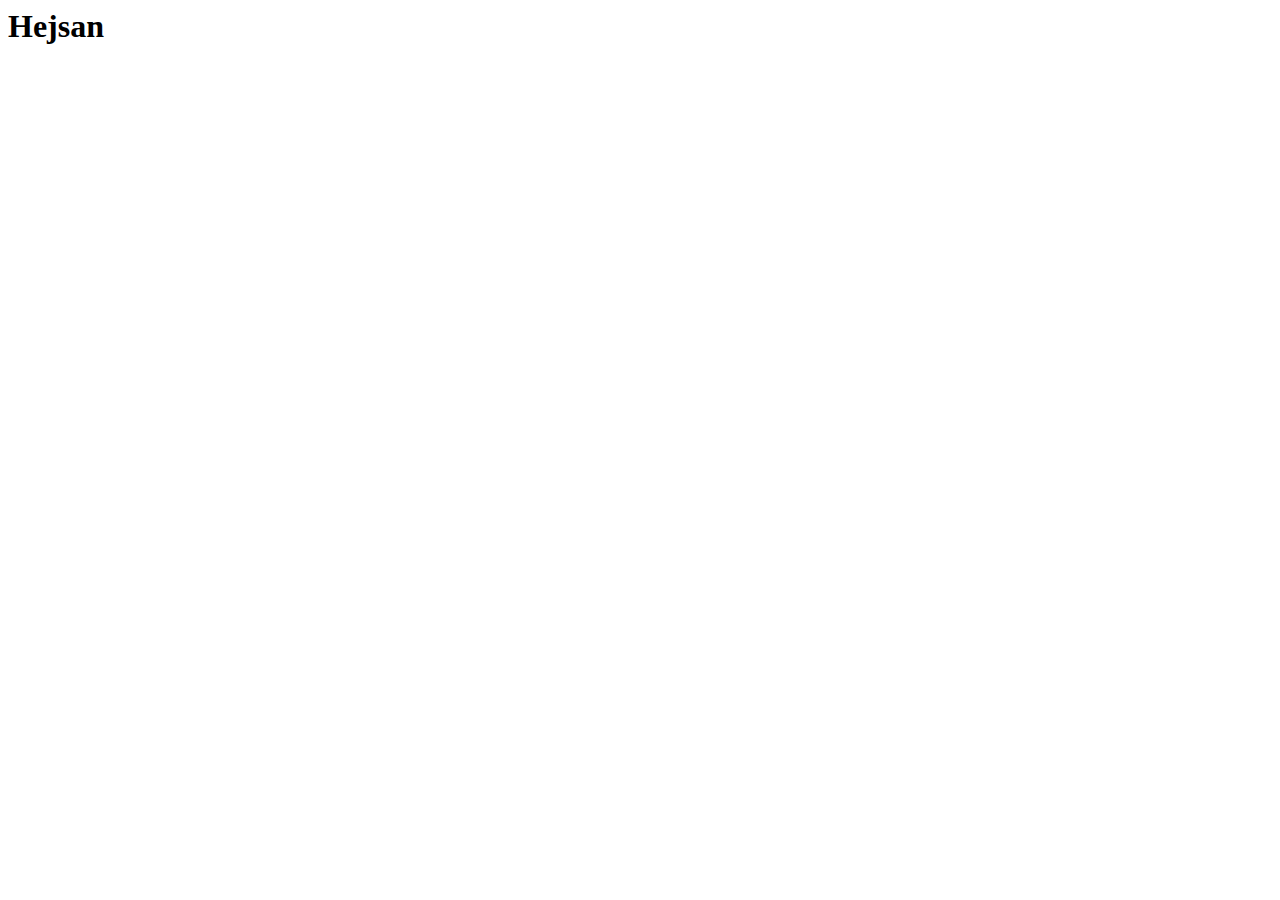
==== index.html @ 5838490d "Merge pull request #4 from sighBRG/feature/editing-structure" ====
<html lang="en">
<head>
    <meta charset="UTF-8">
    <meta name="viewport"
          content="width=device-width, user-scalable=no, initial-scale=1.0, maximum-scale=1.0, minimum-scale=1.0">
    <meta http-equiv="X-UA-Compatible" content="ie=edge">
    <link rel="stylesheet" href="assets/css/index/home.css">
    <title>Home</title>
</head>
<body>
    <div>
        <h1>Hejsan</h1>
    </div>
</body>
</html>
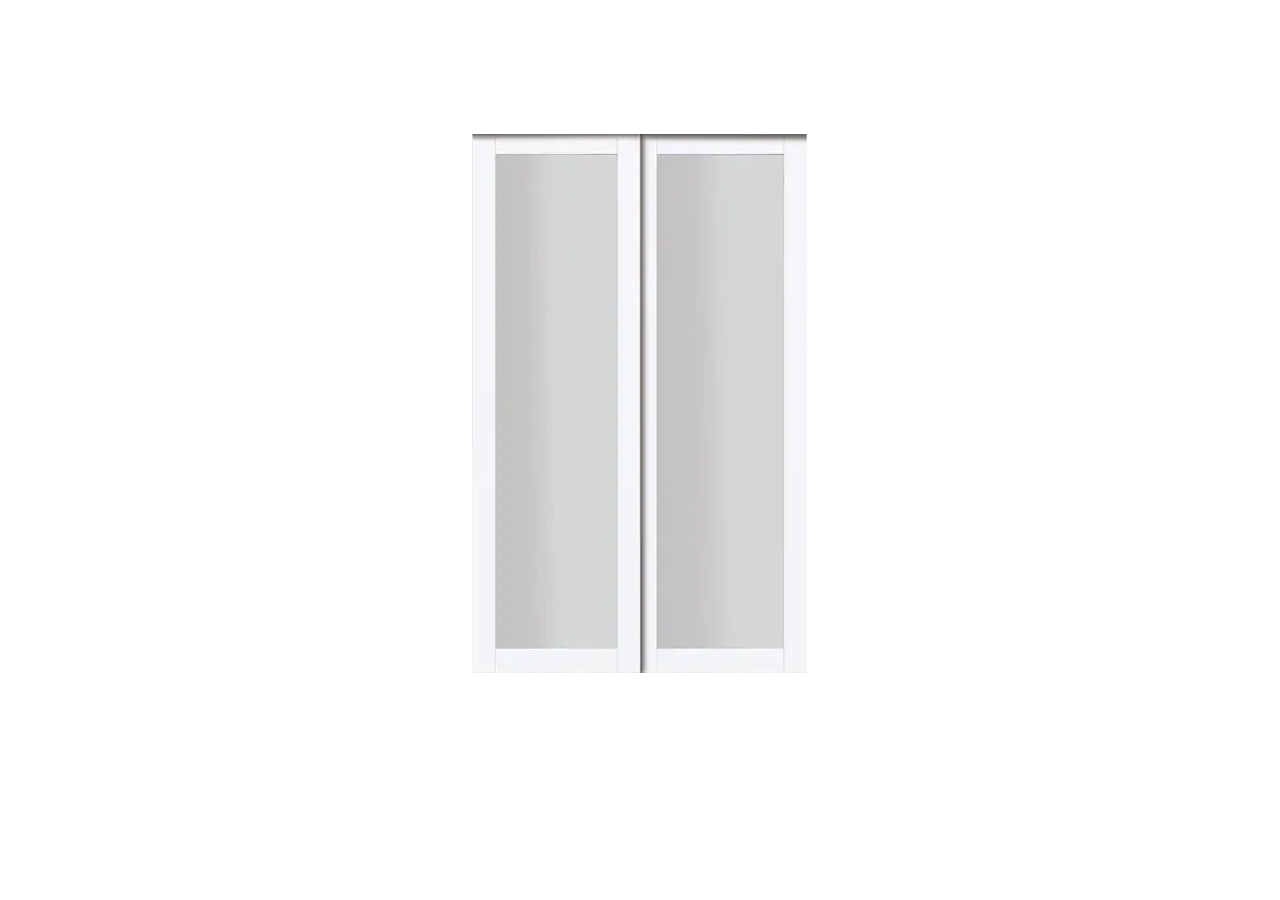
==== commit 5727c742: "changed index" ====
--- a/index.html
+++ b/index.html
@@ -4,12 +4,23 @@
     <meta name="viewport"
           content="width=device-width, user-scalable=no, initial-scale=1.0, maximum-scale=1.0, minimum-scale=1.0">
     <meta http-equiv="X-UA-Compatible" content="ie=edge">
-    <link rel="stylesheet" href="assets/css/index/home.css">
-    <title>Home</title>
+    <link rel="stylesheet" href="assets/css/landingpage/landing.css">
+    <title>Welcome</title>
 </head>
 <body>
-    <div>
-        <h1>Hejsan</h1>
+<div class="door">
+    <div class="door-wrapper">
+        <input type="checkbox" checked>
+        <div class="door-section door-section-left">
+            <a href="maincontent.html"><img src="assets/images/landingpage/door.jpg" alt="enterdoors.jpg" class="left-door"></a>
+        </div>
+        <div class="door-reveal">
+            <a style="text-decoration: none;" href="maincontent.html"><p class="enter">Enter</p></a>
+        </div>
+        <div class="door-section door-section-right">
+            <img src="assets/images/landingpage/door1.jpg" alt="enterdoors.jpg" class="right-door">
+        </div>
     </div>
+</div>
 </body>
 </html>--- a/assets/css/landingpage/landing.css
+++ b/assets/css/landingpage/landing.css
@@ -0,0 +1,84 @@
+@font-face {
+    font-family: Didot Regular;
+    src: url("../../fonts/Didot Regular.ttf");
+}
+
+.door {
+    overflow: hidden;
+}
+
+.door-section {
+    float: left;
+    position: relative;
+}
+
+.door-section-left {
+    transform: translateX(-15%);
+}
+
+.door-section-right {
+    transform: translateX(15%);
+}
+
+.door-reveal {
+    position: absolute;
+    z-index: 1;
+    width: 100%;
+    height: 56%;
+
+    margin-top: 10%;
+}
+
+input[type=checkbox] {
+    position: absolute;
+    cursor: pointer;
+    margin-left: 41%;
+    margin-top: 10%;
+    width: 17%;
+    height: 50%;
+    z-index: 100;
+    opacity: 0;
+}
+
+input[type=checkbox]:checked ~ div.door-section-left {
+    transform: translateX(0);
+}
+
+
+input[type=checkbox]:checked ~ div.door-section-right {
+    transform: translateX(0);
+}
+
+input[type=checkbox]:not(:checked){
+    pointer-events: none;
+}
+
+.right-door {
+    margin-top: 20%;
+}
+
+.left-door {
+    margin-top: 20%;
+    float: right;
+}
+
+.door-section {
+    width: 50%;
+    height: 100%;
+    position: relative;
+    z-index: 2;
+    transition: all 2s ease-in-out;
+}
+
+.enter {
+    color: black;
+    text-align: center;
+    margin-top: 8%;
+    font-size: 100px;
+    text-decoration: none;
+    font-family: "Didot Regular", serif;
+}
+.enter a {
+    z-index: 95;
+    text-decoration: none;
+}